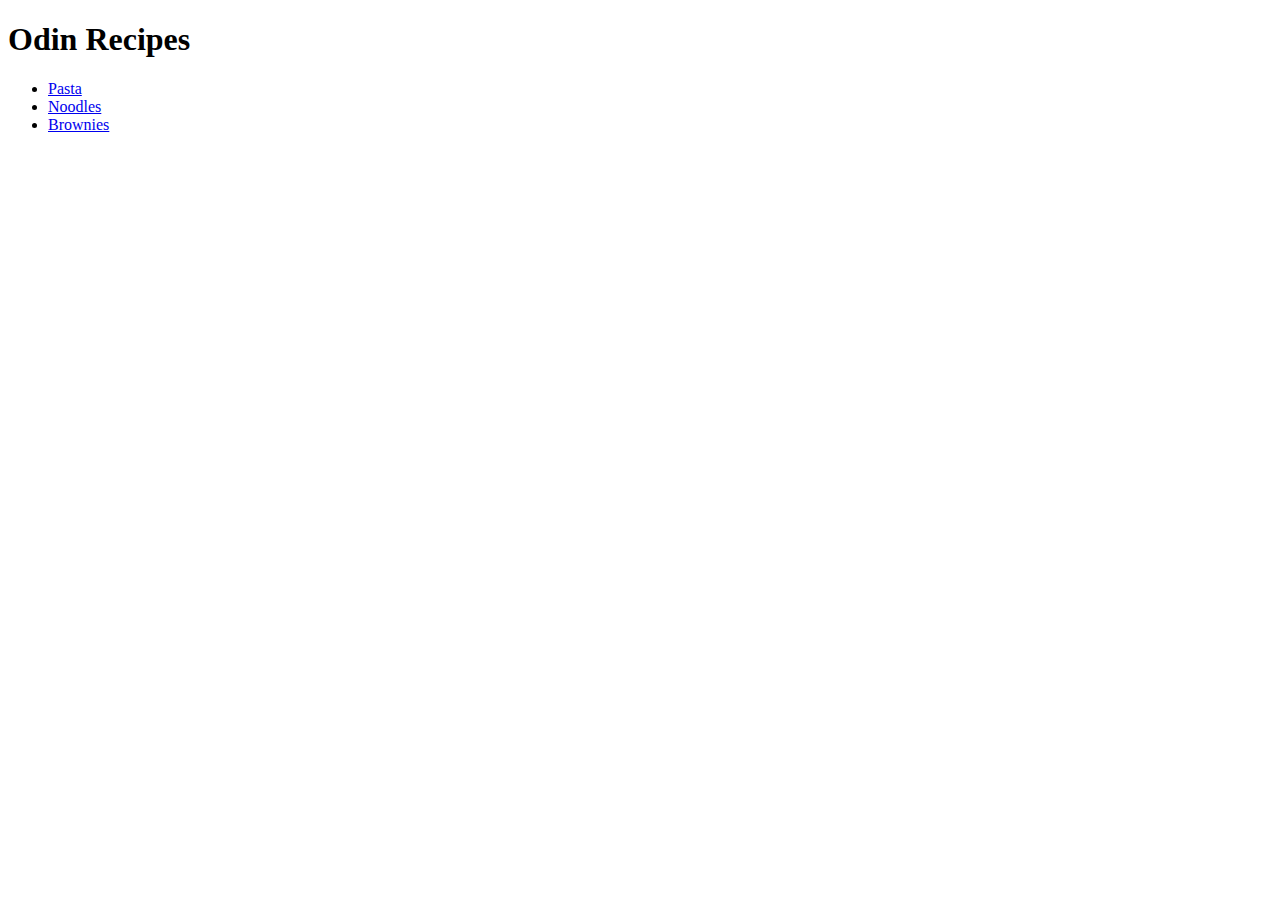
==== index.html @ d897bff2 "Add recipes submodule" ====
<!DOCTYPE html>
 <html lang="en">
 <head>
    <meta charset="UTF-8">
    <meta name="viewport" content="width=<h1>>, initial-scale=1.0">
    <title>Recipes</title>
 </head>
 <body>
    <h1>Odin Recipes</h1>
    <ul>
       <li><a href="recipes/pasta.html">Pasta</a></li> 
       <li><a href="recipes/noodles.html">Noodles</a></li>
       <li><a href="recipes/brownies.html">Brownies</a></li> 
    </ul>
 </body>
 </html>
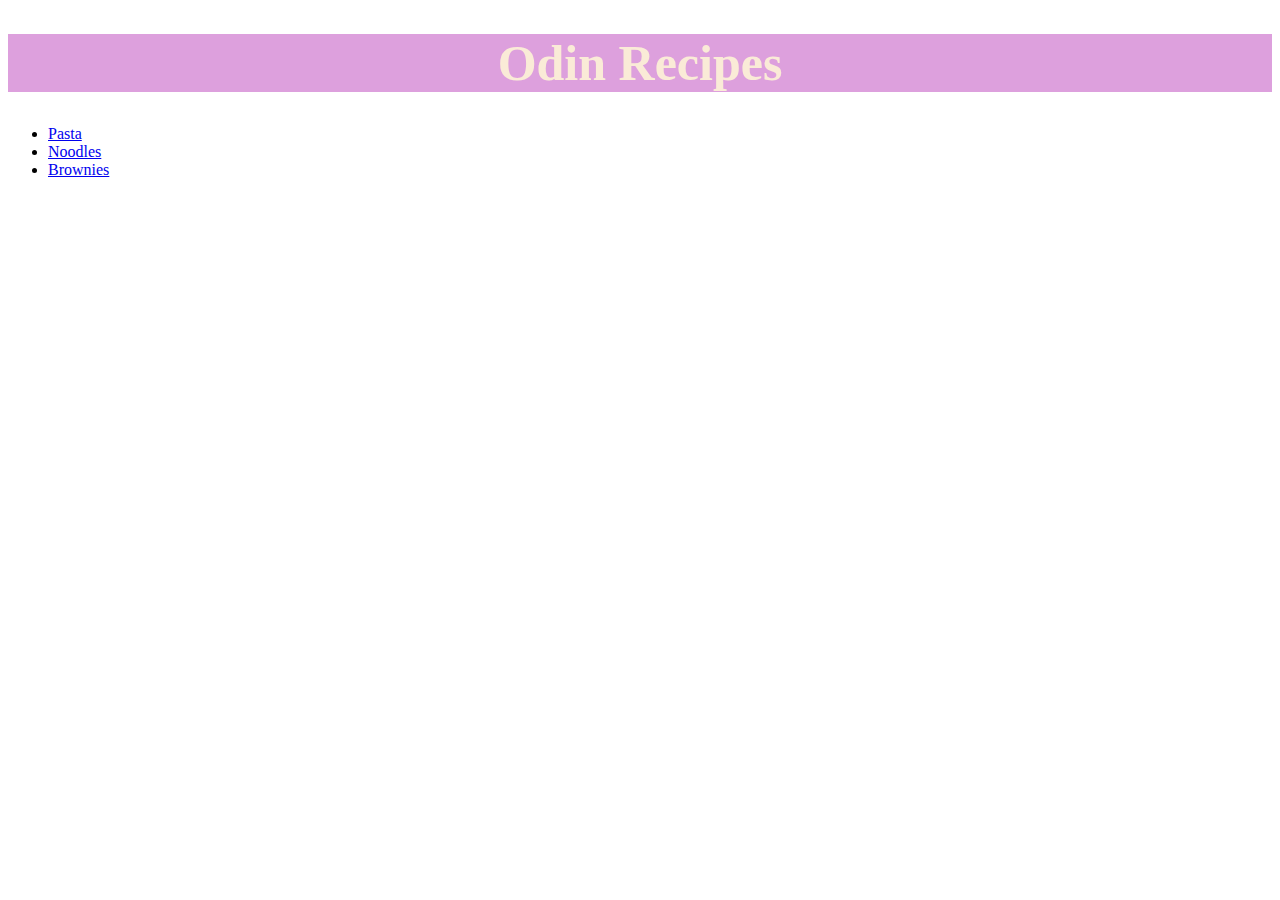
==== commit 64af90ed: "Added CSS" ====
--- a/index.html
+++ b/index.html
@@ -2,12 +2,13 @@
  <html lang="en">
  <head>
     <meta charset="UTF-8">
-    <meta name="viewport" content="width=<h1>>, initial-scale=1.0">
+    <meta name="viewport" content="width=device-width, initial-scale=1.0">
     <title>Recipes</title>
+    <link rel="stylesheet" href="style.css">
  </head>
  <body>
-    <h1>Odin Recipes</h1>
-    <ul>
+    <h1 style="display: flex; justify-content: center;font-size: 50px;background-color: plum;color: antiquewhite;">Odin Recipes</h1>
+    <ul class="main">
        <li><a href="recipes/pasta.html">Pasta</a></li> 
        <li><a href="recipes/noodles.html">Noodles</a></li>
        <li><a href="recipes/brownies.html">Brownies</a></li> 
